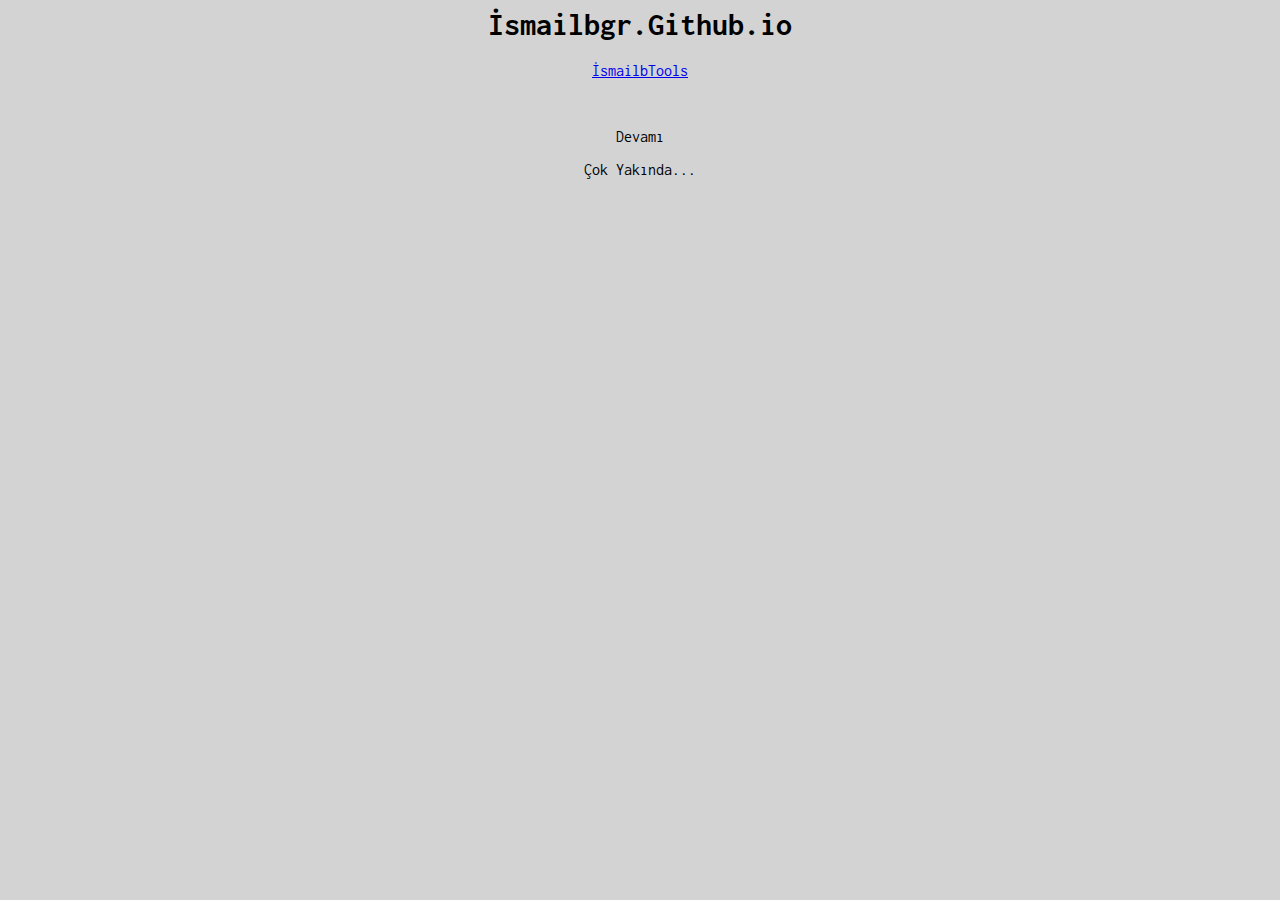
==== index.html @ e3486965 "style deleted" ====
﻿<html>
<head>
<meta name="apple-mobile-web-app-capable" content="yes">
<meta name="apple-mobile-web-app-title" content="İsmailbgr.Github.io">
<meta name="viewport" content="width=device-width, initial-scale=1,user-scalable=0">
<link href="https://fonts.googleapis.com/css?family=Inconsolata" rel="stylesheet">
<style>

body{
background-color:lightgray;
font-family: 'Inconsolata', monospace;
text-align:center;
animation:fadein 2s;
}

#uyari{
animation: uyar 2s linear 2s;
opacity:0;
}

@keyframes uyar{

25% {font-size:40px;color:black;opacity:1;}
50% {font-size:40px;color:red;opacity:1;}
75% {font-size:40px;color:red;opacity:1;}
100% {}

}

@keyframes fadein{
0%{opacity:0;}
100%{opacity:1}
}
</style>
<script async src="//pagead2.googlesyndication.com/pagead/js/adsbygoogle.js"></script>
<script>
  (adsbygoogle = window.adsbygoogle || []).push({
    google_ad_client: "ca-pub-8726165618963081",
    enable_page_level_ads: true
  });
</script>
<noscript> Tarayıcınız Javascript Desteklemiyor (Eğer 1990'da İseniz Normal) Veya Javascript Kapalı</noscript>
</head>

<body>
<h1>İsmailbgr.Github.io</h1>
<a href="ismailbtools">İsmailbTools</a>
<p> </p>
<p>Devamı</p>
<p>Çok Yakında...</p>


<h1 id="uyari" style="">Ana Ekrana Menü Kısmından Ana Ekrana Ekleyebilirsiniz</h1>

</body>
</html>
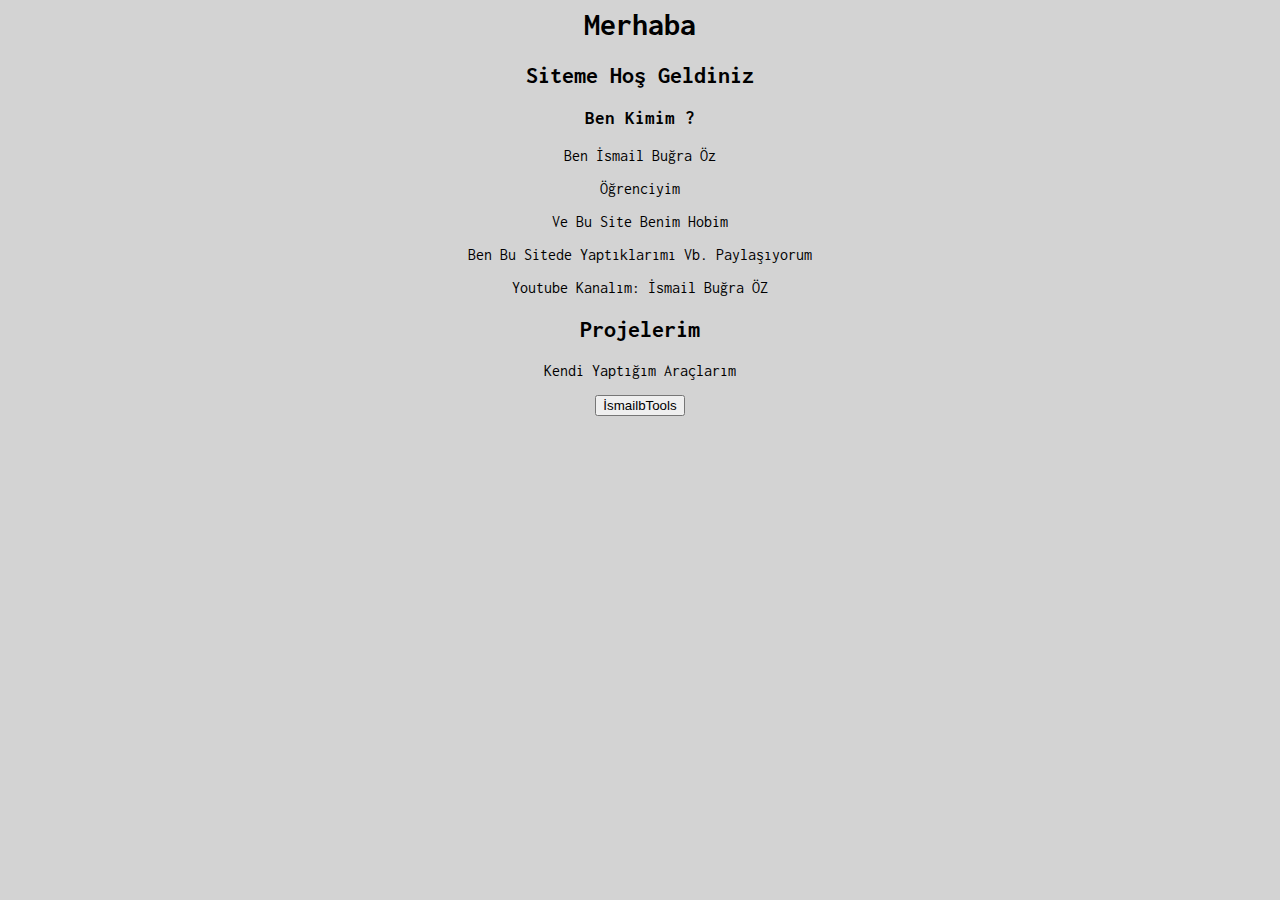
==== commit e4867e89: "" ====
--- a/index.html
+++ b/index.html
@@ -13,19 +13,6 @@
 animation:fadein 2s;
 }
 
-#uyari{
-animation: uyar 2s linear 2s;
-opacity:0;
-}
-
-@keyframes uyar{
-
-25% {font-size:40px;color:black;opacity:1;}
-50% {font-size:40px;color:red;opacity:1;}
-75% {font-size:40px;color:red;opacity:1;}
-100% {}
-
-}
 
 @keyframes fadein{
 0%{opacity:0;}
@@ -43,14 +30,16 @@
 </head>
 
 <body>
-<h1>İsmailbgr.Github.io</h1>
-<a href="ismailbtools">İsmailbTools</a>
-<p> </p>
-<p>Devamı</p>
-<p>Çok Yakında...</p>
-
-
-<h1 id="uyari" style="">Ana Ekrana Menü Kısmından Ana Ekrana Ekleyebilirsiniz</h1>
-
+<h1>Merhaba</h1>
+<h2>Siteme Hoş Geldiniz</h2>
+<h3>Ben Kimim ?</h3>
+<p>Ben İsmail Buğra Öz</p>
+<p>Öğrenciyim</p>
+<p>Ve Bu Site Benim Hobim</p>
+<p>Ben Bu Sitede Yaptıklarımı Vb. Paylaşıyorum</p>
+<p>Youtube Kanalım: İsmail Buğra ÖZ</p>
+<h2>Projelerim</h2>
+<p>Kendi Yaptığım Araçlarım</p>
+<button onclick="window.location='ismailbtools'">İsmailbTools</button>
 </body>
 </html>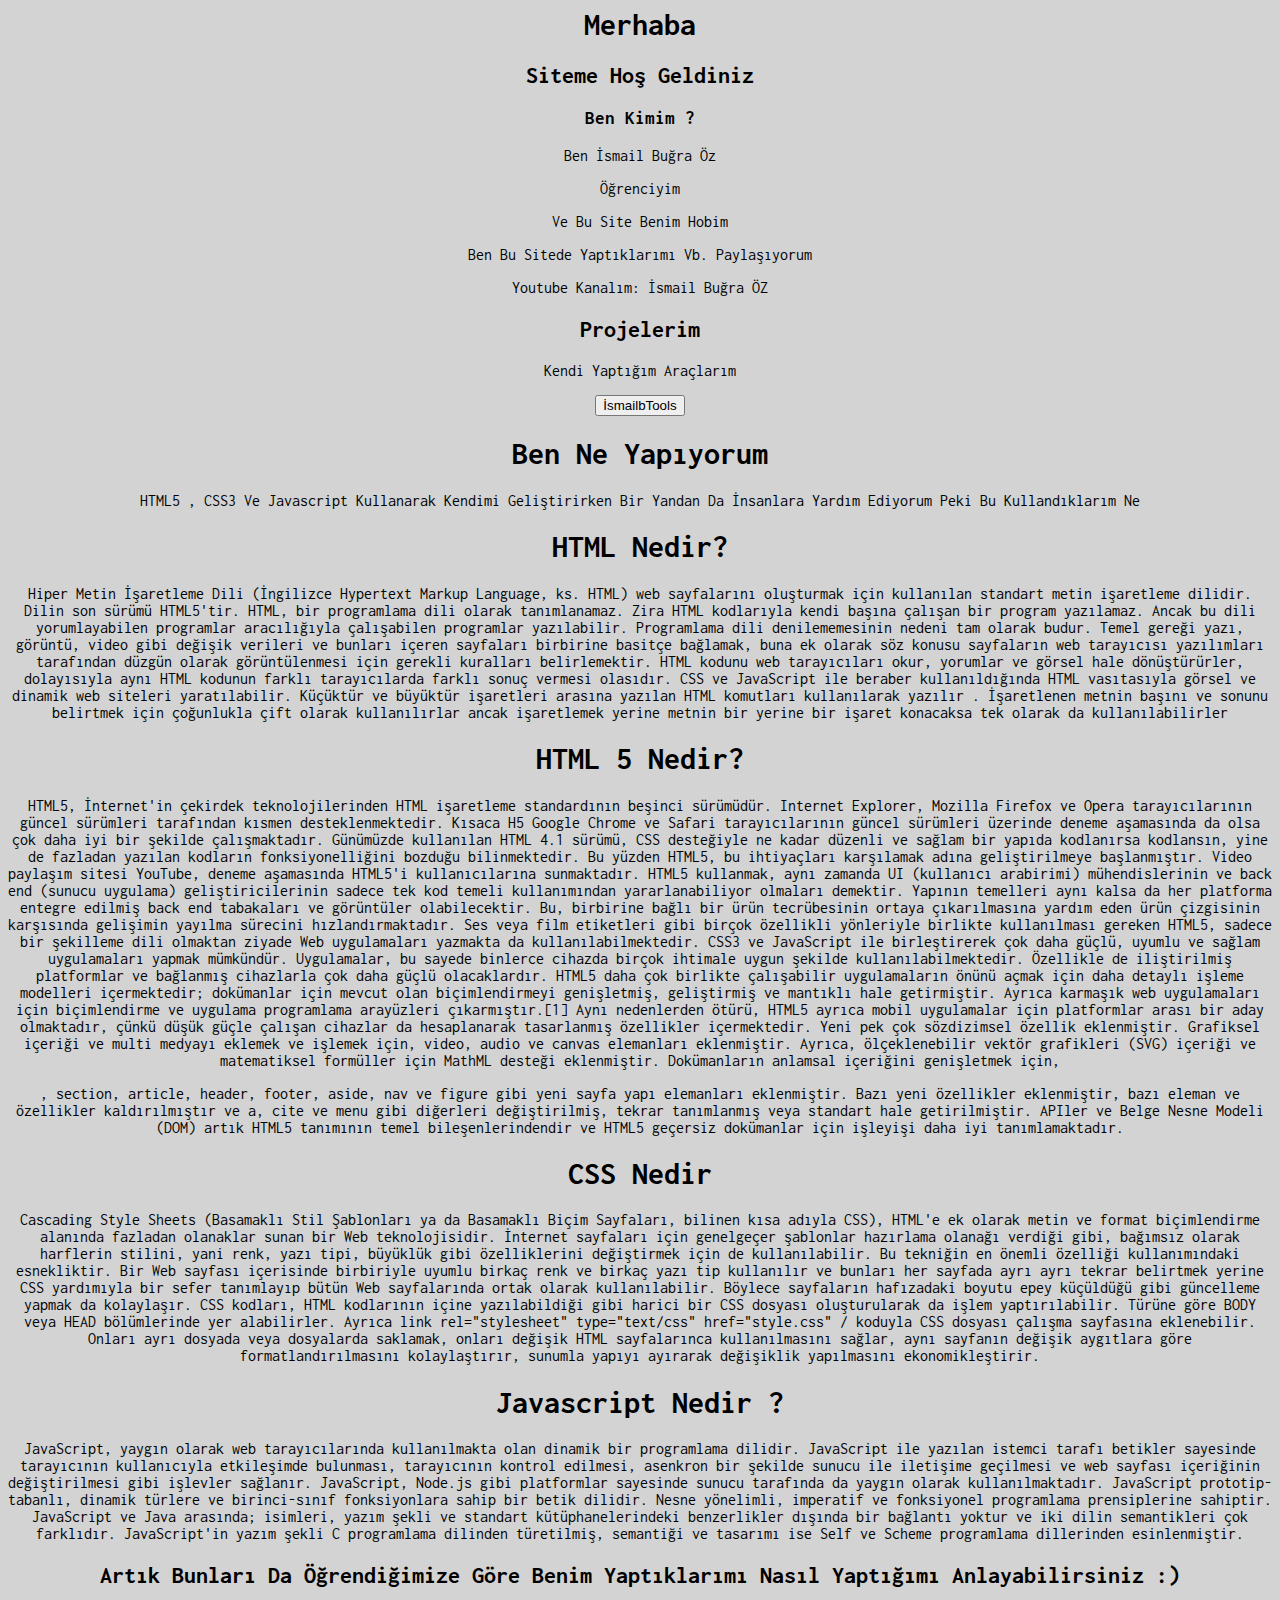
==== commit dea7b586: "" ====
--- a/index.html
+++ b/index.html
@@ -41,5 +41,38 @@
 <h2>Projelerim</h2>
 <p>Kendi Yaptığım Araçlarım</p>
 <button onclick="window.location='ismailbtools'">İsmailbTools</button>
+<h1>Ben Ne Yapıyorum</h1>
+<p>HTML5 , CSS3 Ve Javascript Kullanarak Kendimi Geliştirirken Bir Yandan Da İnsanlara Yardım Ediyorum Peki Bu Kullandıklarım Ne</p>
+<h1>HTML Nedir?</h1>
+<p>Hiper Metin İşaretleme Dili (İngilizce Hypertext Markup Language, ks. HTML) web sayfalarını oluşturmak için kullanılan standart metin işaretleme dilidir. Dilin son sürümü HTML5'tir.
+
+HTML, bir programlama dili olarak tanımlanamaz. Zira HTML kodlarıyla kendi başına çalışan bir program yazılamaz. Ancak bu dili yorumlayabilen programlar aracılığıyla çalışabilen programlar yazılabilir. Programlama dili denilememesinin nedeni tam olarak budur. Temel gereği yazı, görüntü, video gibi değişik verileri ve bunları içeren sayfaları birbirine basitçe bağlamak, buna ek olarak söz konusu sayfaların web tarayıcısı yazılımları tarafından düzgün olarak görüntülenmesi için gerekli kuralları belirlemektir. HTML kodunu web tarayıcıları okur, yorumlar ve görsel hale dönüştürürler, dolayısıyla aynı HTML kodunun farklı tarayıcılarda farklı sonuç vermesi olasıdır. CSS ve JavaScript ile beraber kullanıldığında HTML vasıtasıyla görsel ve dinamik web siteleri yaratılabilir.
+
+Küçüktür ve büyüktür işaretleri arasına yazılan HTML komutları kullanılarak yazılır . İşaretlenen metnin başını ve sonunu belirtmek için çoğunlukla çift olarak kullanılırlar ancak işaretlemek yerine metnin bir yerine bir işaret konacaksa tek olarak da kullanılabilirler </p>
+<h1>HTML 5 Nedir?</h1>
+<p>HTML5, İnternet'in çekirdek teknolojilerinden HTML işaretleme standardının beşinci sürümüdür. Internet Explorer, Mozilla Firefox ve Opera tarayıcılarının güncel sürümleri tarafından kısmen desteklenmektedir. Kısaca H5 Google Chrome ve Safari tarayıcılarının güncel sürümleri üzerinde deneme aşamasında da olsa çok daha iyi bir şekilde çalışmaktadır. Günümüzde kullanılan HTML 4.1 sürümü, CSS desteğiyle ne kadar düzenli ve sağlam bir yapıda kodlanırsa kodlansın, yine de fazladan yazılan kodların fonksiyonelliğini bozduğu bilinmektedir. Bu yüzden HTML5, bu ihtiyaçları karşılamak adına geliştirilmeye başlanmıştır. Video paylaşım sitesi YouTube, deneme aşamasında HTML5'i kullanıcılarına sunmaktadır.
+
+HTML5 kullanmak, aynı zamanda UI (kullanıcı arabirimi) mühendislerinin ve back end (sunucu uygulama) geliştiricilerinin sadece tek kod temeli kullanımından yararlanabiliyor olmaları demektir. Yapının temelleri aynı kalsa da her platforma entegre edilmiş back end tabakaları ve görüntüler olabilecektir. Bu, birbirine bağlı bir ürün tecrübesinin ortaya çıkarılmasına yardım eden ürün çizgisinin karşısında gelişimin yayılma sürecini hızlandırmaktadır.
+
+Ses veya film etiketleri gibi birçok özellikli yönleriyle birlikte kullanılması gereken HTML5, sadece bir şekilleme dili olmaktan ziyade Web uygulamaları yazmakta da kullanılabilmektedir. CSS3 ve JavaScript ile birleştirerek çok daha güçlü, uyumlu ve sağlam uygulamaları yapmak mümkündür. Uygulamalar, bu sayede binlerce cihazda birçok ihtimale uygun şekilde kullanılabilmektedir. Özellikle de iliştirilmiş platformlar ve bağlanmış cihazlarla çok daha güçlü olacaklardır.
+
+HTML5 daha çok birlikte çalışabilir uygulamaların önünü açmak için daha detaylı işleme modelleri içermektedir; dokümanlar için mevcut olan biçimlendirmeyi genişletmiş, geliştirmiş ve mantıklı hale getirmiştir. Ayrıca karmaşık web uygulamaları için biçimlendirme ve uygulama programlama arayüzleri çıkarmıştır.[1] Aynı nedenlerden ötürü, HTML5 ayrıca mobil uygulamalar için platformlar arası bir aday olmaktadır, çünkü düşük güçle çalışan cihazlar da hesaplanarak tasarlanmış özellikler içermektedir. Yeni pek çok sözdizimsel özellik eklenmiştir. Grafiksel içeriği ve multi medyayı eklemek ve işlemek için, video, audio ve canvas elemanları eklenmiştir. Ayrıca, ölçeklenebilir vektör grafikleri (SVG) içeriği ve matematiksel formüller için MathML desteği eklenmiştir. Dokümanların anlamsal içeriğini genişletmek için, <main>, section, article, header, footer, aside, nav ve figure gibi yeni sayfa yapı elemanları eklenmiştir. Bazı yeni özellikler eklenmiştir, bazı eleman ve özellikler kaldırılmıştır ve a, cite ve menu gibi diğerleri değiştirilmiş, tekrar tanımlanmış veya standart hale getirilmiştir.
+
+APIler ve Belge Nesne Modeli (DOM) artık HTML5 tanımının temel bileşenlerindendir ve HTML5 geçersiz dokümanlar için işleyişi daha iyi tanımlamaktadır.</p>
+<h1>CSS Nedir</h1>
+<p>Cascading Style Sheets (Basamaklı Stil Şablonları ya da Basamaklı Biçim Sayfaları, bilinen kısa adıyla CSS), HTML'e ek olarak metin ve format biçimlendirme alanında fazladan olanaklar sunan bir Web teknolojisidir.
+
+İnternet sayfaları için genelgeçer şablonlar hazırlama olanağı verdiği gibi, bağımsız olarak harflerin stilini, yani renk, yazı tipi, büyüklük gibi özelliklerini değiştirmek için de kullanılabilir. Bu tekniğin en önemli özelliği kullanımındaki esnekliktir.
+
+Bir Web sayfası içerisinde birbiriyle uyumlu birkaç renk ve birkaç yazı tip kullanılır ve bunları her sayfada ayrı ayrı tekrar belirtmek yerine CSS yardımıyla bir sefer tanımlayıp bütün Web sayfalarında ortak olarak kullanılabilir. Böylece sayfaların hafızadaki boyutu epey küçüldüğü gibi güncelleme yapmak da kolaylaşır.
+
+CSS kodları, HTML kodlarının içine yazılabildiği gibi harici bir CSS dosyası oluşturularak da işlem yaptırılabilir. Türüne göre BODY veya HEAD bölümlerinde yer alabilirler. Ayrıca link rel="stylesheet" type="text/css" href="style.css" / koduyla CSS dosyası çalışma sayfasına eklenebilir. Onları ayrı dosyada veya dosyalarda saklamak, onları değişik HTML sayfalarınca kullanılmasını sağlar, aynı sayfanın değişik aygıtlara göre formatlandırılmasını kolaylaştırır, sunumla yapıyı ayırarak değişiklik yapılmasını ekonomikleştirir.</p>
+<h1>Javascript Nedir ?</h1>
+<p>JavaScript, yaygın olarak web tarayıcılarında kullanılmakta olan dinamik bir programlama dilidir. JavaScript ile yazılan istemci tarafı betikler sayesinde tarayıcının kullanıcıyla etkileşimde bulunması, tarayıcının kontrol edilmesi, asenkron bir şekilde sunucu ile iletişime geçilmesi ve web sayfası içeriğinin değiştirilmesi gibi işlevler sağlanır. JavaScript, Node.js gibi platformlar sayesinde sunucu tarafında da yaygın olarak kullanılmaktadır.
+
+JavaScript prototip-tabanlı, dinamik türlere ve birinci-sınıf fonksiyonlara sahip bir betik dilidir. Nesne yönelimli, imperatif ve fonksiyonel programlama prensiplerine sahiptir.
+
+JavaScript ve Java arasında; isimleri, yazım şekli ve standart kütüphanelerindeki benzerlikler dışında bir bağlantı yoktur ve iki dilin semantikleri çok farklıdır. JavaScript'in yazım şekli C programlama dilinden türetilmiş, semantiği ve tasarımı ise Self ve Scheme programlama dillerinden esinlenmiştir.</p>
+<h2>Artık Bunları Da Öğrendiğimize Göre Benim Yaptıklarımı Nasıl Yaptığımı Anlayabilirsiniz :)</h2>
 </body>
 </html>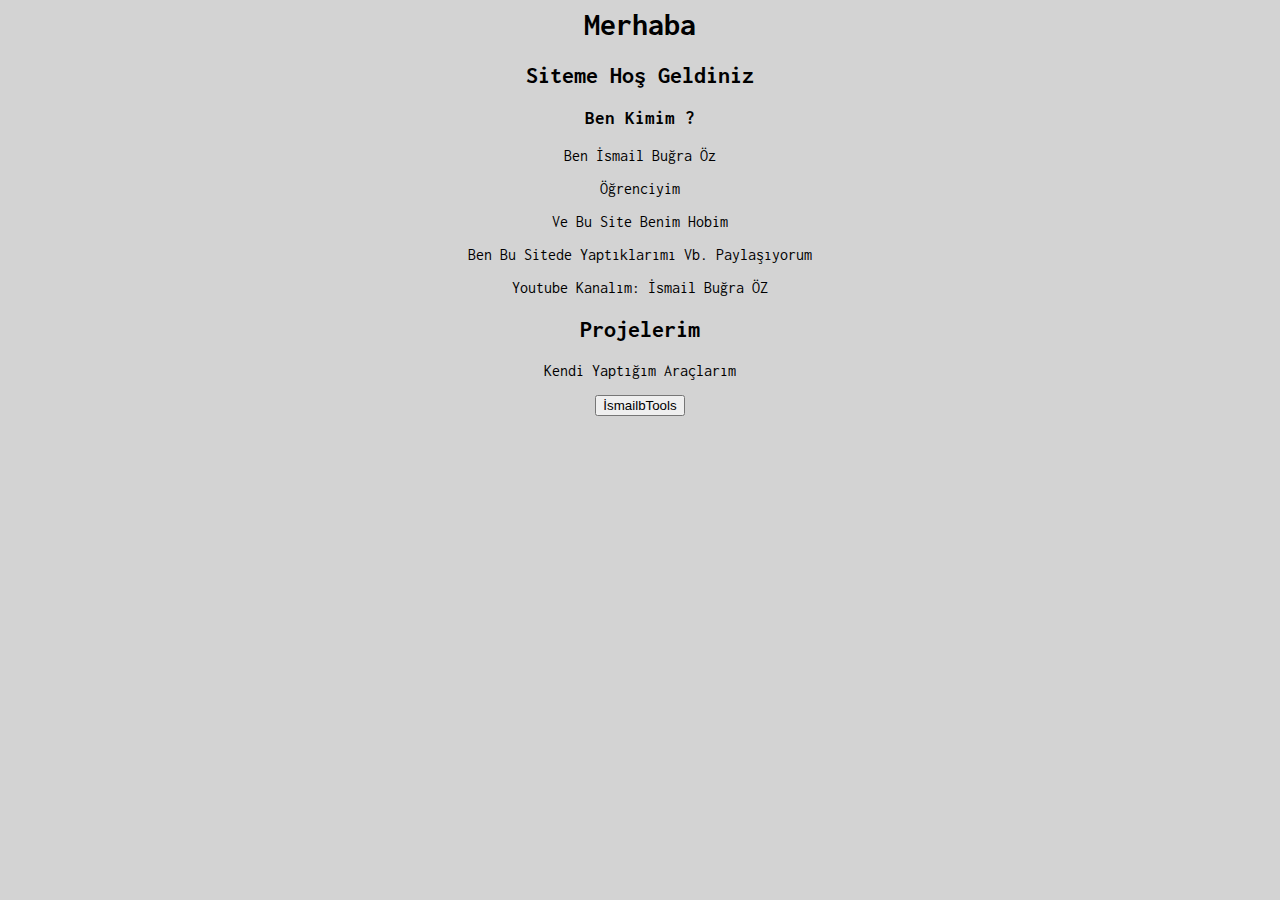
==== commit ce30522f: "" ====
--- a/index.html
+++ b/index.html
@@ -1,5 +1,6 @@
 ﻿<html>
 <head>
+<title>İsmailBgr.Github.io'ya Hoş Geldiniz</title>
 <meta name="apple-mobile-web-app-capable" content="yes">
 <meta name="apple-mobile-web-app-title" content="İsmailbgr.Github.io">
 <meta name="viewport" content="width=device-width, initial-scale=1,user-scalable=0">
@@ -41,6 +42,7 @@
 <h2>Projelerim</h2>
 <p>Kendi Yaptığım Araçlarım</p>
 <button onclick="window.location='ismailbtools'">İsmailbTools</button>
+<!--div>
 <h1>Ben Ne Yapıyorum</h1>
 <p>HTML5 , CSS3 Ve Javascript Kullanarak Kendimi Geliştirirken Bir Yandan Da İnsanlara Yardım Ediyorum Peki Bu Kullandıklarım Ne</p>
 <h1>HTML Nedir?</h1>
@@ -74,5 +76,6 @@
 
 JavaScript ve Java arasında; isimleri, yazım şekli ve standart kütüphanelerindeki benzerlikler dışında bir bağlantı yoktur ve iki dilin semantikleri çok farklıdır. JavaScript'in yazım şekli C programlama dilinden türetilmiş, semantiği ve tasarımı ise Self ve Scheme programlama dillerinden esinlenmiştir.</p>
 <h2>Artık Bunları Da Öğrendiğimize Göre Benim Yaptıklarımı Nasıl Yaptığımı Anlayabilirsiniz :)</h2>
+</div -->
 </body>
 </html>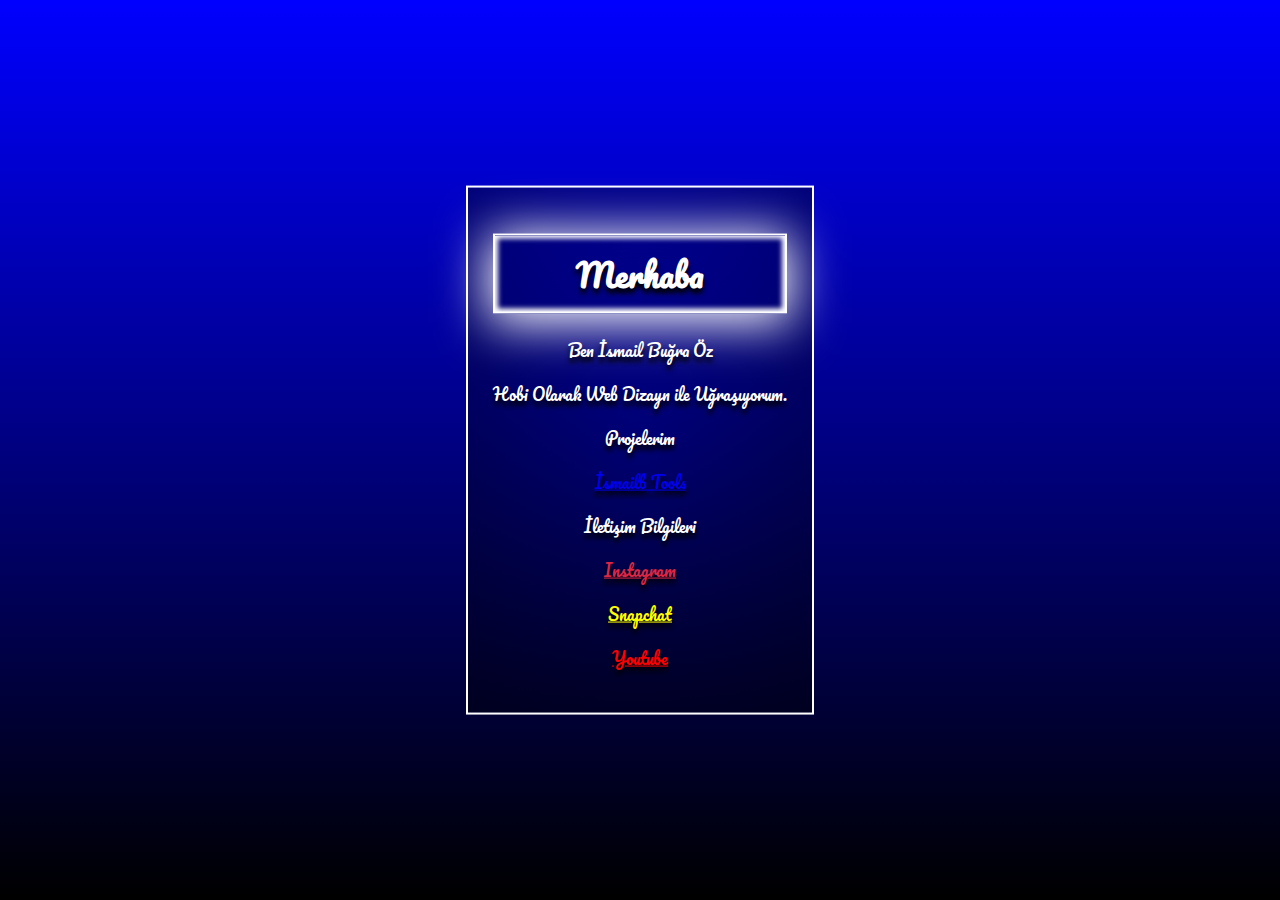
==== commit 04facbaf: "redesign" ====
--- a/index.html
+++ b/index.html
@@ -1,81 +1,25 @@
-﻿<html>
+<html>
 <head>
-<title>İsmailBgr.Github.io'ya Hoş Geldiniz</title>
+    <link rel="stylesheet" href="css.css">
+    <title>İsmailBgr.Github.io'ya Hoş Geldiniz</title>
 <meta name="apple-mobile-web-app-capable" content="yes">
 <meta name="apple-mobile-web-app-title" content="İsmailbgr.Github.io">
 <meta name="viewport" content="width=device-width, initial-scale=1,user-scalable=0">
-<link href="https://fonts.googleapis.com/css?family=Inconsolata" rel="stylesheet">
-<style>
-
-body{
-background-color:lightgray;
-font-family: 'Inconsolata', monospace;
-text-align:center;
-animation:fadein 2s;
-}
-
-
-@keyframes fadein{
-0%{opacity:0;}
-100%{opacity:1}
-}
-</style>
-<script async src="//pagead2.googlesyndication.com/pagead/js/adsbygoogle.js"></script>
-<script>
-  (adsbygoogle = window.adsbygoogle || []).push({
-    google_ad_client: "ca-pub-8726165618963081",
-    enable_page_level_ads: true
-  });
-</script>
-<noscript> Tarayıcınız Javascript Desteklemiyor (Eğer 1990'da İseniz Normal) Veya Javascript Kapalı</noscript>
 </head>
-
 <body>
-<h1>Merhaba</h1>
-<h2>Siteme Hoş Geldiniz</h2>
-<h3>Ben Kimim ?</h3>
-<p>Ben İsmail Buğra Öz</p>
-<p>Öğrenciyim</p>
-<p>Ve Bu Site Benim Hobim</p>
-<p>Ben Bu Sitede Yaptıklarımı Vb. Paylaşıyorum</p>
-<p>Youtube Kanalım: İsmail Buğra ÖZ</p>
-<h2>Projelerim</h2>
-<p>Kendi Yaptığım Araçlarım</p>
-<button onclick="window.location='ismailbtools'">İsmailbTools</button>
-<!--div>
-<h1>Ben Ne Yapıyorum</h1>
-<p>HTML5 , CSS3 Ve Javascript Kullanarak Kendimi Geliştirirken Bir Yandan Da İnsanlara Yardım Ediyorum Peki Bu Kullandıklarım Ne</p>
-<h1>HTML Nedir?</h1>
-<p>Hiper Metin İşaretleme Dili (İngilizce Hypertext Markup Language, ks. HTML) web sayfalarını oluşturmak için kullanılan standart metin işaretleme dilidir. Dilin son sürümü HTML5'tir.
-
-HTML, bir programlama dili olarak tanımlanamaz. Zira HTML kodlarıyla kendi başına çalışan bir program yazılamaz. Ancak bu dili yorumlayabilen programlar aracılığıyla çalışabilen programlar yazılabilir. Programlama dili denilememesinin nedeni tam olarak budur. Temel gereği yazı, görüntü, video gibi değişik verileri ve bunları içeren sayfaları birbirine basitçe bağlamak, buna ek olarak söz konusu sayfaların web tarayıcısı yazılımları tarafından düzgün olarak görüntülenmesi için gerekli kuralları belirlemektir. HTML kodunu web tarayıcıları okur, yorumlar ve görsel hale dönüştürürler, dolayısıyla aynı HTML kodunun farklı tarayıcılarda farklı sonuç vermesi olasıdır. CSS ve JavaScript ile beraber kullanıldığında HTML vasıtasıyla görsel ve dinamik web siteleri yaratılabilir.
-
-Küçüktür ve büyüktür işaretleri arasına yazılan HTML komutları kullanılarak yazılır . İşaretlenen metnin başını ve sonunu belirtmek için çoğunlukla çift olarak kullanılırlar ancak işaretlemek yerine metnin bir yerine bir işaret konacaksa tek olarak da kullanılabilirler </p>
-<h1>HTML 5 Nedir?</h1>
-<p>HTML5, İnternet'in çekirdek teknolojilerinden HTML işaretleme standardının beşinci sürümüdür. Internet Explorer, Mozilla Firefox ve Opera tarayıcılarının güncel sürümleri tarafından kısmen desteklenmektedir. Kısaca H5 Google Chrome ve Safari tarayıcılarının güncel sürümleri üzerinde deneme aşamasında da olsa çok daha iyi bir şekilde çalışmaktadır. Günümüzde kullanılan HTML 4.1 sürümü, CSS desteğiyle ne kadar düzenli ve sağlam bir yapıda kodlanırsa kodlansın, yine de fazladan yazılan kodların fonksiyonelliğini bozduğu bilinmektedir. Bu yüzden HTML5, bu ihtiyaçları karşılamak adına geliştirilmeye başlanmıştır. Video paylaşım sitesi YouTube, deneme aşamasında HTML5'i kullanıcılarına sunmaktadır.
-
-HTML5 kullanmak, aynı zamanda UI (kullanıcı arabirimi) mühendislerinin ve back end (sunucu uygulama) geliştiricilerinin sadece tek kod temeli kullanımından yararlanabiliyor olmaları demektir. Yapının temelleri aynı kalsa da her platforma entegre edilmiş back end tabakaları ve görüntüler olabilecektir. Bu, birbirine bağlı bir ürün tecrübesinin ortaya çıkarılmasına yardım eden ürün çizgisinin karşısında gelişimin yayılma sürecini hızlandırmaktadır.
-
-Ses veya film etiketleri gibi birçok özellikli yönleriyle birlikte kullanılması gereken HTML5, sadece bir şekilleme dili olmaktan ziyade Web uygulamaları yazmakta da kullanılabilmektedir. CSS3 ve JavaScript ile birleştirerek çok daha güçlü, uyumlu ve sağlam uygulamaları yapmak mümkündür. Uygulamalar, bu sayede binlerce cihazda birçok ihtimale uygun şekilde kullanılabilmektedir. Özellikle de iliştirilmiş platformlar ve bağlanmış cihazlarla çok daha güçlü olacaklardır.
-
-HTML5 daha çok birlikte çalışabilir uygulamaların önünü açmak için daha detaylı işleme modelleri içermektedir; dokümanlar için mevcut olan biçimlendirmeyi genişletmiş, geliştirmiş ve mantıklı hale getirmiştir. Ayrıca karmaşık web uygulamaları için biçimlendirme ve uygulama programlama arayüzleri çıkarmıştır.[1] Aynı nedenlerden ötürü, HTML5 ayrıca mobil uygulamalar için platformlar arası bir aday olmaktadır, çünkü düşük güçle çalışan cihazlar da hesaplanarak tasarlanmış özellikler içermektedir. Yeni pek çok sözdizimsel özellik eklenmiştir. Grafiksel içeriği ve multi medyayı eklemek ve işlemek için, video, audio ve canvas elemanları eklenmiştir. Ayrıca, ölçeklenebilir vektör grafikleri (SVG) içeriği ve matematiksel formüller için MathML desteği eklenmiştir. Dokümanların anlamsal içeriğini genişletmek için, <main>, section, article, header, footer, aside, nav ve figure gibi yeni sayfa yapı elemanları eklenmiştir. Bazı yeni özellikler eklenmiştir, bazı eleman ve özellikler kaldırılmıştır ve a, cite ve menu gibi diğerleri değiştirilmiş, tekrar tanımlanmış veya standart hale getirilmiştir.
-
-APIler ve Belge Nesne Modeli (DOM) artık HTML5 tanımının temel bileşenlerindendir ve HTML5 geçersiz dokümanlar için işleyişi daha iyi tanımlamaktadır.</p>
-<h1>CSS Nedir</h1>
-<p>Cascading Style Sheets (Basamaklı Stil Şablonları ya da Basamaklı Biçim Sayfaları, bilinen kısa adıyla CSS), HTML'e ek olarak metin ve format biçimlendirme alanında fazladan olanaklar sunan bir Web teknolojisidir.
-
-İnternet sayfaları için genelgeçer şablonlar hazırlama olanağı verdiği gibi, bağımsız olarak harflerin stilini, yani renk, yazı tipi, büyüklük gibi özelliklerini değiştirmek için de kullanılabilir. Bu tekniğin en önemli özelliği kullanımındaki esnekliktir.
-
-Bir Web sayfası içerisinde birbiriyle uyumlu birkaç renk ve birkaç yazı tip kullanılır ve bunları her sayfada ayrı ayrı tekrar belirtmek yerine CSS yardımıyla bir sefer tanımlayıp bütün Web sayfalarında ortak olarak kullanılabilir. Böylece sayfaların hafızadaki boyutu epey küçüldüğü gibi güncelleme yapmak da kolaylaşır.
-
-CSS kodları, HTML kodlarının içine yazılabildiği gibi harici bir CSS dosyası oluşturularak da işlem yaptırılabilir. Türüne göre BODY veya HEAD bölümlerinde yer alabilirler. Ayrıca link rel="stylesheet" type="text/css" href="style.css" / koduyla CSS dosyası çalışma sayfasına eklenebilir. Onları ayrı dosyada veya dosyalarda saklamak, onları değişik HTML sayfalarınca kullanılmasını sağlar, aynı sayfanın değişik aygıtlara göre formatlandırılmasını kolaylaştırır, sunumla yapıyı ayırarak değişiklik yapılmasını ekonomikleştirir.</p>
-<h1>Javascript Nedir ?</h1>
-<p>JavaScript, yaygın olarak web tarayıcılarında kullanılmakta olan dinamik bir programlama dilidir. JavaScript ile yazılan istemci tarafı betikler sayesinde tarayıcının kullanıcıyla etkileşimde bulunması, tarayıcının kontrol edilmesi, asenkron bir şekilde sunucu ile iletişime geçilmesi ve web sayfası içeriğinin değiştirilmesi gibi işlevler sağlanır. JavaScript, Node.js gibi platformlar sayesinde sunucu tarafında da yaygın olarak kullanılmaktadır.
-
-JavaScript prototip-tabanlı, dinamik türlere ve birinci-sınıf fonksiyonlara sahip bir betik dilidir. Nesne yönelimli, imperatif ve fonksiyonel programlama prensiplerine sahiptir.
-
-JavaScript ve Java arasında; isimleri, yazım şekli ve standart kütüphanelerindeki benzerlikler dışında bir bağlantı yoktur ve iki dilin semantikleri çok farklıdır. JavaScript'in yazım şekli C programlama dilinden türetilmiş, semantiği ve tasarımı ise Self ve Scheme programlama dillerinden esinlenmiştir.</p>
-<h2>Artık Bunları Da Öğrendiğimize Göre Benim Yaptıklarımı Nasıl Yaptığımı Anlayabilirsiniz :)</h2>
-</div -->
+    <div id="content">
+    <h1>Merhaba</h1>
+        <p>Ben İsmail Buğra Öz</p>
+        <p>Hobi Olarak Web Dizayn ile Uğraşıyorum.</p>
+        <div>
+            <p>Projelerim</p>
+            <a href="/ismailbtools">İsmailb Tools</a>
+            <p>İletişim Bilgileri</p>
+            <p><a href="https://www.instagram.com/ismailbugraoz/" class="instagram">Instagram</a></p>
+            <p><a class="snapchat" href="https://www.snapchat.com/add/ismailbgr">Snapchat</a></p>
+            <p><a class="youtube" href="https://www.youtube.com/channel/UCPAV68-nwsAErJMhAAijVmA">Youtube</a></p>
+        </div>
+        
+    </div>
 </body>
 </html>--- a/css.css
+++ b/css.css
@@ -0,0 +1,54 @@
+@import url('https://fonts.googleapis.com/css?family=Pacifico');
+
+body {
+    padding: 0;
+    margin: 0;
+    background: linear-gradient(blue, black);
+    color: white;
+    text-align: center;
+    font-family: 'Pacifico', cursive;
+    text-shadow: 0px 5px 5px black;
+}
+
+h1{
+    padding: 10px;
+    border: solid white 2px;
+    box-shadow: 0px 5px 50px 5px,inset 0px 0px 5px 3px;
+}
+
+#content{
+    background: radial-gradient(rgba(0,0,0,.1), rgba(0,0,0,.4));
+    padding: 25px;
+    position: absolute;
+    top: 50%;
+    left: 50%;
+    transform: translate(-50%,-50%);
+    border: solid white 2px;
+}
+
+.instagram{
+    color: #dc2743; 
+}
+
+.snapchat{
+   color: yellow;
+}
+
+.youtube{
+    color:red;
+}
+button{
+    font-size: 20px;
+    background: radial-gradient(rgba(0,0,0,.1), rgba(255,255,255,.4));
+    border: none; //aqua;
+    color: white;
+    font-family: 'Pacifico', cursive;
+    text-decoration: underline;
+    border-radius: 10px;
+}
+
+a:hover{
+    text-shadow: 0px 5px 15px;
+    
+    transition: 0.5s;
+}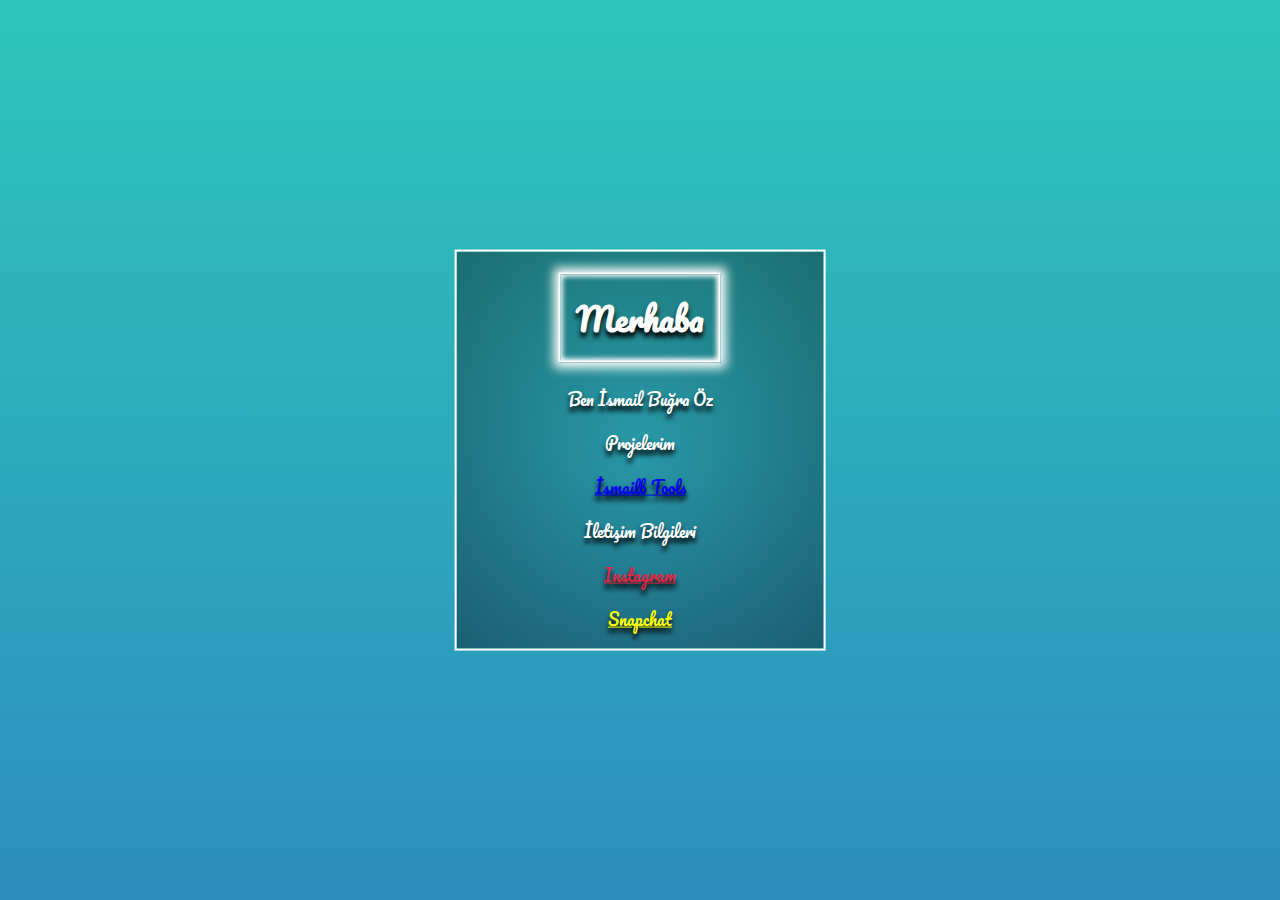
==== commit d7337a77: "fixing my old mistakes :P" ====
--- a/index.html
+++ b/index.html
@@ -10,14 +10,14 @@
     <div id="content">
     <h1>Merhaba</h1>
         <p>Ben İsmail Buğra Öz</p>
-        <p>Hobi Olarak Web Dizayn ile Uğraşıyorum.</p>
         <div>
             <p>Projelerim</p>
             <a href="/ismailbtools">İsmailb Tools</a>
             <p>İletişim Bilgileri</p>
             <p><a href="https://www.instagram.com/ismailbugraoz/" class="instagram">Instagram</a></p>
             <p><a class="snapchat" href="https://www.snapchat.com/add/ismailbgr">Snapchat</a></p>
-            <p><a class="youtube" href="https://www.youtube.com/channel/UCPAV68-nwsAErJMhAAijVmA">Youtube</a></p>
+            <!-- <p><a class="youtube" href="https://www.youtube.com/channel/UCPAV68-nwsAErJMhAAijVmA">Youtube</a></p> -->
+            <!-- Whoa i wasnt expecting anyone to see this. Nice to meet you :)-->
         </div>
         
     </div>
--- a/css.css
+++ b/css.css
@@ -1,9 +1,43 @@
 @import url('https://fonts.googleapis.com/css?family=Pacifico');
+
+
+
+@-webkit-keyframes bgani {
+    0%{background-position:50% 0%}
+    50%{background-position:50% 100%}
+    100%{background-position:50% 0%}
+}
+@-moz-keyframes bgani {
+    0%{background-position:50% 0%}
+    50%{background-position:50% 100%}
+    100%{background-position:50% 0%}
+}
+@keyframes bgani {
+    0%{background-position:50% 0%}
+    50%{background-position:50% 100%}
+    100%{background-position:50% 0%}
+}
 
 body {
     padding: 0;
     margin: 0;
-    background: linear-gradient(blue, black);
+
+
+
+
+    background: linear-gradient(180deg, #2dc6ba, #2d30c6, #dd2e24, #d1df16);
+    background-size: 800% 800%;
+    
+    -webkit-animation: bgani 15s ease infinite;
+    -moz-animation: bgani 15s ease infinite;
+    animation: bgani 15s ease infinite;
+
+
+
+
+
+    
+    /* background: linear-gradient(blue, black); */
     color: white;
     text-align: center;
     font-family: 'Pacifico', cursive;
@@ -11,14 +45,15 @@
 }
 
 h1{
-    padding: 10px;
+    padding: 15px;
     border: solid white 2px;
-    box-shadow: 0px 5px 50px 5px,inset 0px 0px 5px 3px;
+    box-shadow: 0px 0px 10px 5px,inset 0px 0px 5px 2px;
 }
 
 #content{
     background: radial-gradient(rgba(0,0,0,.1), rgba(0,0,0,.4));
-    padding: 25px;
+    padding-left: 8vw;
+    padding-right:8vw; 
     position: absolute;
     top: 50%;
     left: 50%;
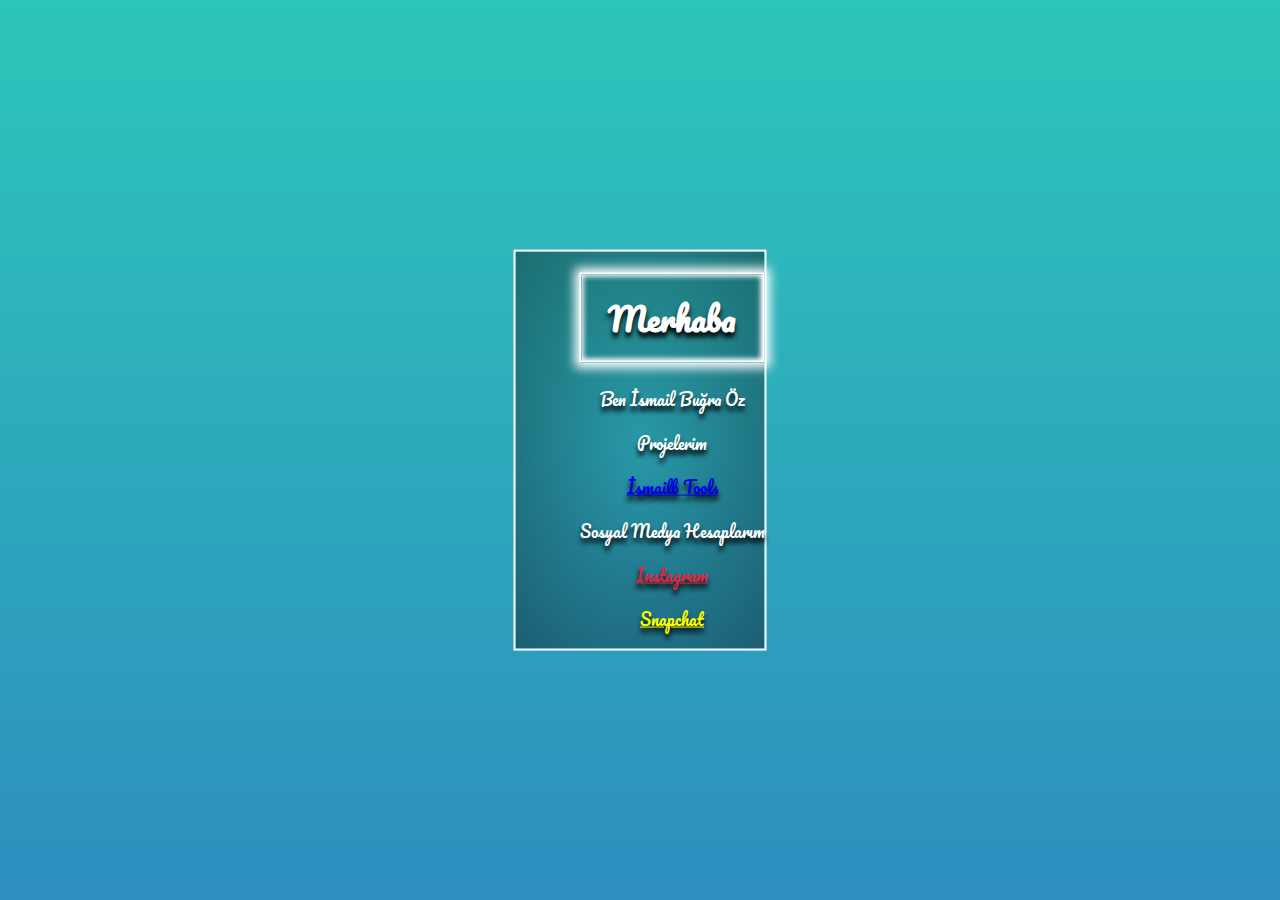
==== commit ee44c425: "fixing a *coughs* bug" ====
--- a/index.html
+++ b/index.html
@@ -2,7 +2,7 @@
 <head>
     <link rel="stylesheet" href="css.css">
     <title>İsmailBgr.Github.io'ya Hoş Geldiniz</title>
-<meta name="apple-mobile-web-app-capable" content="yes">
+<meta name="apple-mobile-web-app-capable" content="no">
 <meta name="apple-mobile-web-app-title" content="İsmailbgr.Github.io">
 <meta name="viewport" content="width=device-width, initial-scale=1,user-scalable=0">
 </head>
@@ -13,7 +13,7 @@
         <div>
             <p>Projelerim</p>
             <a href="/ismailbtools">İsmailb Tools</a>
-            <p>İletişim Bilgileri</p>
+            <p>Sosyal Medya Hesaplarım</p>
             <p><a href="https://www.instagram.com/ismailbugraoz/" class="instagram">Instagram</a></p>
             <p><a class="snapchat" href="https://www.snapchat.com/add/ismailbgr">Snapchat</a></p>
             <!-- <p><a class="youtube" href="https://www.youtube.com/channel/UCPAV68-nwsAErJMhAAijVmA">Youtube</a></p> -->
--- a/css.css
+++ b/css.css
@@ -52,8 +52,8 @@
 
 #content{
     background: radial-gradient(rgba(0,0,0,.1), rgba(0,0,0,.4));
-    padding-left: 8vw;
-    padding-right:8vw; 
+    padding-left: 5vw;
+    padding-right:5 vw; 
     position: absolute;
     top: 50%;
     left: 50%;
